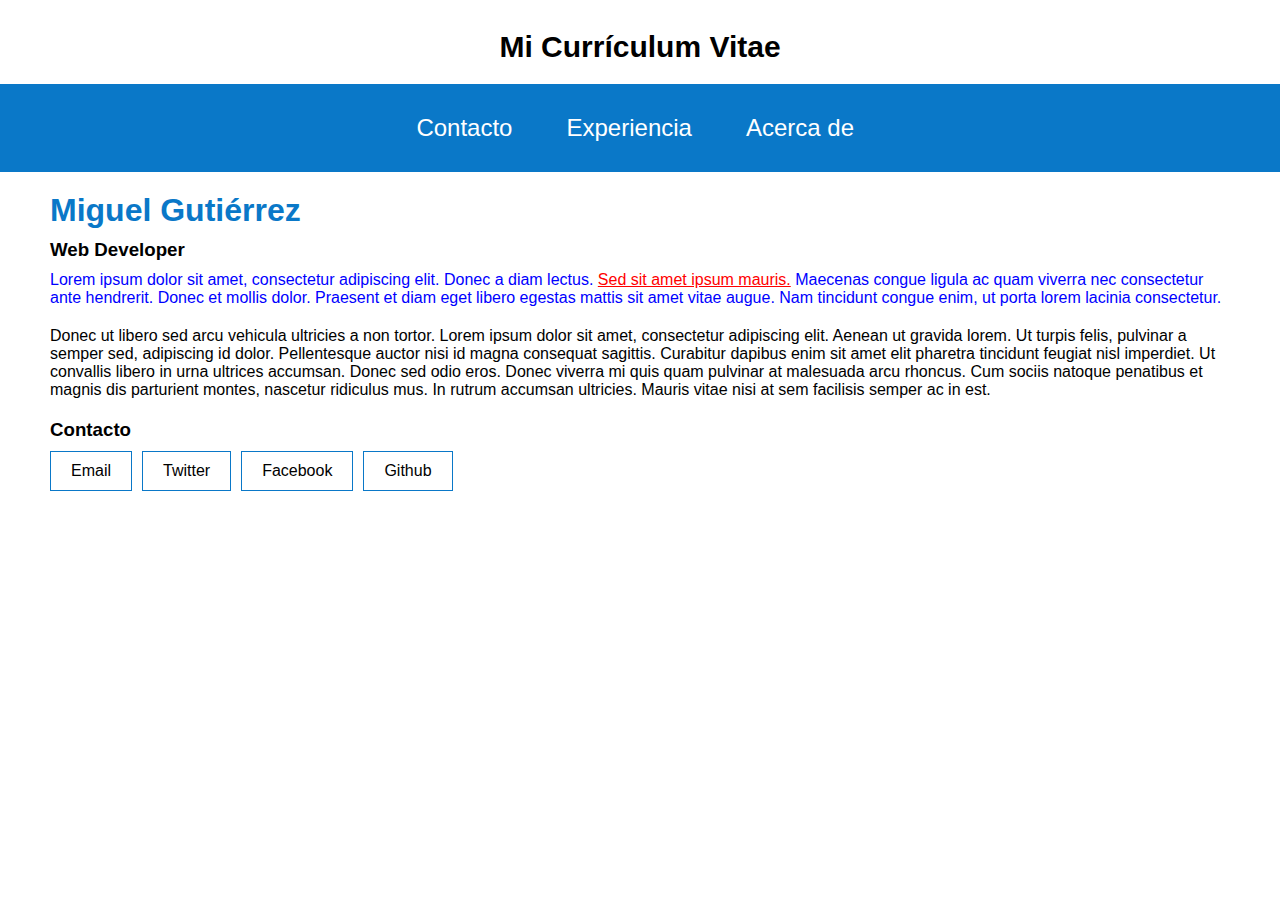
==== educacion.html @ 444e44ef "Nuevas páginas" ====
<!DOCTYPE html>
<html lang="es">
<head>
    <meta charset="UTF-8">
    <title>Mi curriculum vitae</title>
    <link href="style.css" rel="stylesheet">
</head>
<body>
<header>
 Mi Currículum Vitae 

</header>

  <nav id="navbar">
    <ul>
        <li><a href="contacto.html">Contacto</a></li>
        <li><a href="experiencia.html">Experiencia</a></li>
        <li><a href="about.html">Acerca de</a></li>
    </ul>
  </nav>
  <article>
    <h1>Miguel Gutiérrez</h1>
    <h3>Web Developer</h3>
    
    <p>
        Lorem ipsum dolor sit amet,
        consectetur adipiscing elit.
        Donec a diam lectus.
        <a href="#">Sed sit amet ipsum mauris.</a>
        Maecenas congue ligula ac quam viverra
        nec consectetur ante hendrerit.
        <span>Donec et mollis dolor.</span>
        Praesent et diam eget libero
        egestas mattis sit amet vitae augue.
        Nam tincidunt congue enim,
        ut porta lorem lacinia consectetur.
    </p>
    <p>Donec ut libero sed arcu vehicula ultricies a non tortor. Lorem ipsum dolor sit amet, consectetur adipiscing elit. Aenean ut gravida lorem. Ut turpis felis, pulvinar a semper sed, adipiscing id dolor. Pellentesque auctor nisi id magna consequat sagittis. Curabitur dapibus enim sit amet elit pharetra tincidunt feugiat nisl imperdiet. Ut convallis libero in urna ultrices accumsan. Donec sed odio eros. Donec viverra mi quis quam pulvinar at malesuada arcu rhoncus. Cum sociis natoque penatibus et magnis dis parturient montes, nascetur ridiculus mus. In rutrum accumsan ultricies. Mauris vitae nisi at sem facilisis semper ac in est.</p>

    <h3>Contacto</h3>
      <ul class="contact">
        <li>Email</li>
        <li>Twitter</li>
        <li>Facebook</li>
        <li>Github</li>
        
    
  </article>
</body>
</html>
---- style.css ----
/* Universal selector*/
*{
	margin: 0px;
}
body{
	max-width: 100%;
	font-family: "Arial", Helvetica, sans-serif
}
header{
	font-size: 30px;
	text-align: center;
	font-weight: bold;
	margin: 30px 0px 0px;
}
h1{
	color:rgb(10,120,200);
	margin: 0px 0px 10px;
	color: rgb()
}

h3{

}

article{
	margin:20px 50px;
}
p{
	text-align: left;
	margin: 10px 0px 20px
}
/* Class Selectors*/
.role{

}
.contact li{
	border:1px solid rgb(10,120,200);
    float: left;
    margin-right: 10px;
    padding: 10px 20px;
    font-weight: 100;
}
.contact {
    list-style: none;
    padding: 0px;
    margin: 10px 0px
}
/*ID Selectors*/
#navbar {

	background-color: rgb(10,120,200);
	/*width: 100%;
	float:left;*/
	margin: 20px auto;
	text-align: center;
	padding: 30px 0px 30px 0px;

}

/*Descendant Selector*/

#navbar ul li a{
	text-decoration: none;
	color: white

}

/*Child selector*/
#navbar > ul{
	list-style: none;

}
#navbar > ul li{
	display: inline;
	margin-right: 4%;
	font-size: 24px

}


/*Adjacent sibling selector*/
h3 + p{
	color:blue;
}

/* Pseudo class selector*/
a:link{
	color:red;
}
a:visited{
	color:yellow
}
a:focus{
	color:green
}
a:hover{
	color:orange
}
a:hover{
	color:
}
#navbar > ul li a:hover{
	color:rgb(150,190,240);

}
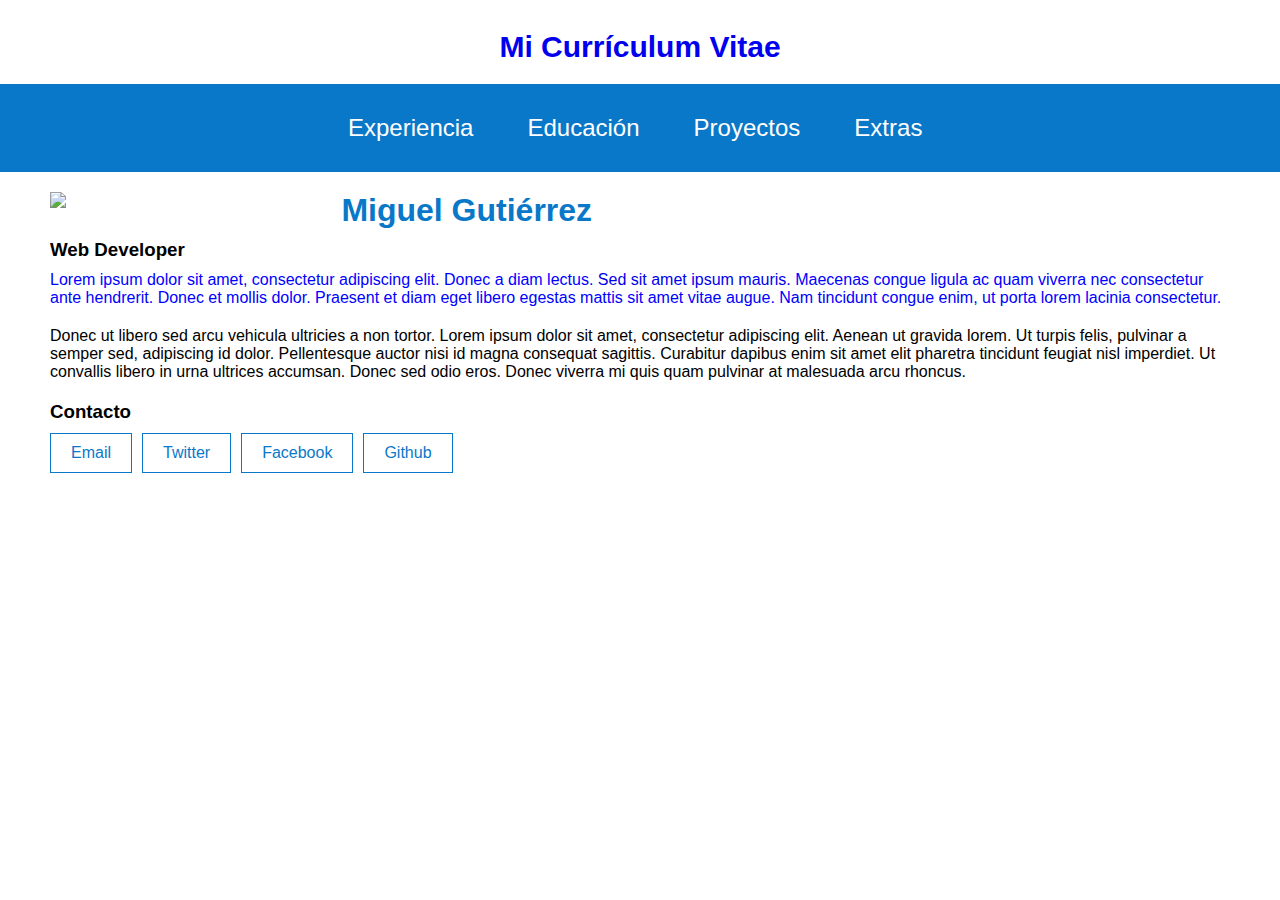
==== commit 266d8eee: "Nuevas páginas" ====
--- a/educacion.html
+++ b/educacion.html
@@ -7,22 +7,28 @@
 </head>
 <body>
 <header>
+<a href="index.html">
  Mi Currículum Vitae 
-
+</a>
 </header>
 
   <nav id="navbar">
     <ul>
-        <li><a href="contacto.html">Contacto</a></li>
         <li><a href="experiencia.html">Experiencia</a></li>
-        <li><a href="about.html">Acerca de</a></li>
+        <li><a href="educacion.html">Educación</a></li>
+        <li><a href="proyectos.html">Proyectos</a></li>
+        <li><a href="extras.html">Extras</a></li>        
     </ul>
   </nav>
+  <aside>
+    <img class="avatar" src="http://houndsonthehudson.com/assets/uploads/main/generic_avatar.png">      
+  </aside>
   <article>
     <h1>Miguel Gutiérrez</h1>
     <h3>Web Developer</h3>
-    
+
     <p>
+
         Lorem ipsum dolor sit amet,
         consectetur adipiscing elit.
         Donec a diam lectus.
@@ -35,14 +41,14 @@
         Nam tincidunt congue enim,
         ut porta lorem lacinia consectetur.
     </p>
-    <p>Donec ut libero sed arcu vehicula ultricies a non tortor. Lorem ipsum dolor sit amet, consectetur adipiscing elit. Aenean ut gravida lorem. Ut turpis felis, pulvinar a semper sed, adipiscing id dolor. Pellentesque auctor nisi id magna consequat sagittis. Curabitur dapibus enim sit amet elit pharetra tincidunt feugiat nisl imperdiet. Ut convallis libero in urna ultrices accumsan. Donec sed odio eros. Donec viverra mi quis quam pulvinar at malesuada arcu rhoncus. Cum sociis natoque penatibus et magnis dis parturient montes, nascetur ridiculus mus. In rutrum accumsan ultricies. Mauris vitae nisi at sem facilisis semper ac in est.</p>
+    <p>Donec ut libero sed arcu vehicula ultricies a non tortor. Lorem ipsum dolor sit amet, consectetur adipiscing elit. Aenean ut gravida lorem. Ut turpis felis, pulvinar a semper sed, adipiscing id dolor. Pellentesque auctor nisi id magna consequat sagittis. Curabitur dapibus enim sit amet elit pharetra tincidunt feugiat nisl imperdiet. Ut convallis libero in urna ultrices accumsan. Donec sed odio eros. Donec viverra mi quis quam pulvinar at malesuada arcu rhoncus. </p>
 
     <h3>Contacto</h3>
       <ul class="contact">
-        <li>Email</li>
-        <li>Twitter</li>
-        <li>Facebook</li>
-        <li>Github</li>
+        <li><a href="#">Email</a></li>
+        <li><a href="#">Twitter</a></li>
+        <li><a href="#">Facebook</a></li>
+        <li><a href="#">Github</a></li>
         
     
   </article>
--- a/style.css
+++ b/style.css
@@ -15,7 +15,6 @@
 h1{
 	color:rgb(10,120,200);
 	margin: 0px 0px 10px;
-	color: rgb()
 }
 
 h3{
@@ -25,25 +24,45 @@
 article{
 	margin:20px 50px;
 }
-p{
+aside {
+    margin: 20px 50px;
+}
+article p{
 	text-align: left;
-	margin: 10px 0px 20px
+	margin: 10px 0px 20px;
+	width:100%;
 }
 /* Class Selectors*/
 .role{
 
 }
+.contact {
+    list-style: none;
+    padding: 0px;
+    margin: 10px 0px
+}
 .contact li{
+
+}
+.contact li a{
 	border:1px solid rgb(10,120,200);
     float: left;
     margin-right: 10px;
     padding: 10px 20px;
-    font-weight: 100;
+    font-weight: 100;	
+    color:rgb(10,120,200);
+	text-decoration: none;
+
 }
-.contact {
-    list-style: none;
-    padding: 0px;
-    margin: 10px 0px
+.contact li a:hover{
+	background-color: rgb(10,120,200);
+    color:white;
+
+}
+.avatar{
+	width: 23%;
+	float: left;
+	margin-right: 20px
 }
 /*ID Selectors*/
 #navbar {
@@ -61,7 +80,7 @@
 
 #navbar ul li a{
 	text-decoration: none;
-	color: white
+	color: white;
 
 }
 
@@ -85,9 +104,9 @@
 
 /* Pseudo class selector*/
 a:link{
-	color:red;
+	text-decoration: none
 }
-a:visited{
+/*a:visited{
 	color:yellow
 }
 a:focus{
@@ -98,7 +117,7 @@
 }
 a:hover{
 	color:
-}
+}*/
 #navbar > ul li a:hover{
 	color:rgb(150,190,240);
 
